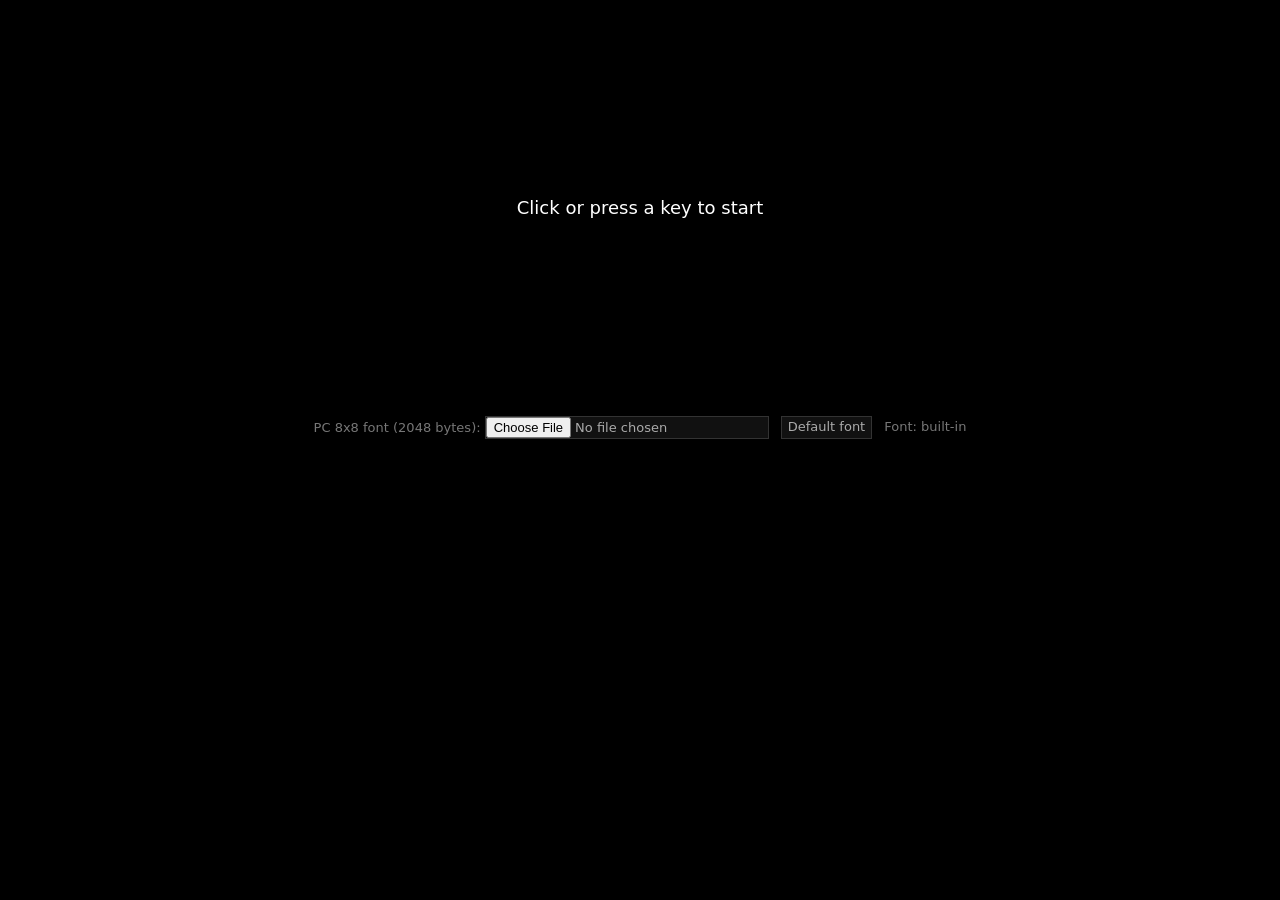
==== web/index.html @ ef780431 "Reconstructed source and browser port of Monopoly (1985) - src/: Turbo Pascal 3 source decompiled fr" ====
<!doctype html>
<html lang="en">
<head>
<meta charset="utf-8">
<meta name="viewport" content="width=device-width, initial-scale=1">
<title>Monopoly 1985</title>
<link rel="stylesheet" href="style.css">
</head>
<body>
<main>
  <div id="frame">
    <canvas id="screen" width="640" height="400" tabindex="0"></canvas>
    <div id="overlay"><span>Click or press a key to start</span></div>
  </div>
  <div id="bar">
    <label>PC 8x8 font (2048 bytes): <input type="file" id="fontfile"></label>
    <button id="fontreset" type="button">Default font</button>
    <span id="status"></span>
  </div>
</main>
<script type="module" src="main.js"></script>
</body>
</html>
---- web/style.css ----
:root { --bg: #000; --fg: #aaa; --muted: #777; }
@media (prefers-color-scheme: light) { :root:not([data-theme="dark"]) { --bg: #000; --fg: #aaa; } }
html, body { margin: 0; height: 100%; background: var(--bg); color: var(--fg); font: 14px/1.4 system-ui, sans-serif; }
main { display: flex; flex-direction: column; align-items: center; padding: 8px 16px; box-sizing: border-box; }
#frame { position: relative; line-height: 0; }
#screen { display: block; image-rendering: pixelated; image-rendering: crisp-edges; background: #000; outline: none; }
#overlay { position: absolute; inset: 0; display: flex; align-items: center; justify-content: center;
  background: rgba(0, 0, 0, .75); color: #fff; font-size: 18px; line-height: 1.4; cursor: pointer; }
#bar { display: flex; flex-wrap: wrap; gap: 12px; align-items: center; justify-content: center; padding-top: 8px; color: var(--muted); font-size: 13px; }
#bar input, #bar button { font: inherit; color: var(--fg); background: #111; border: 1px solid #333; }
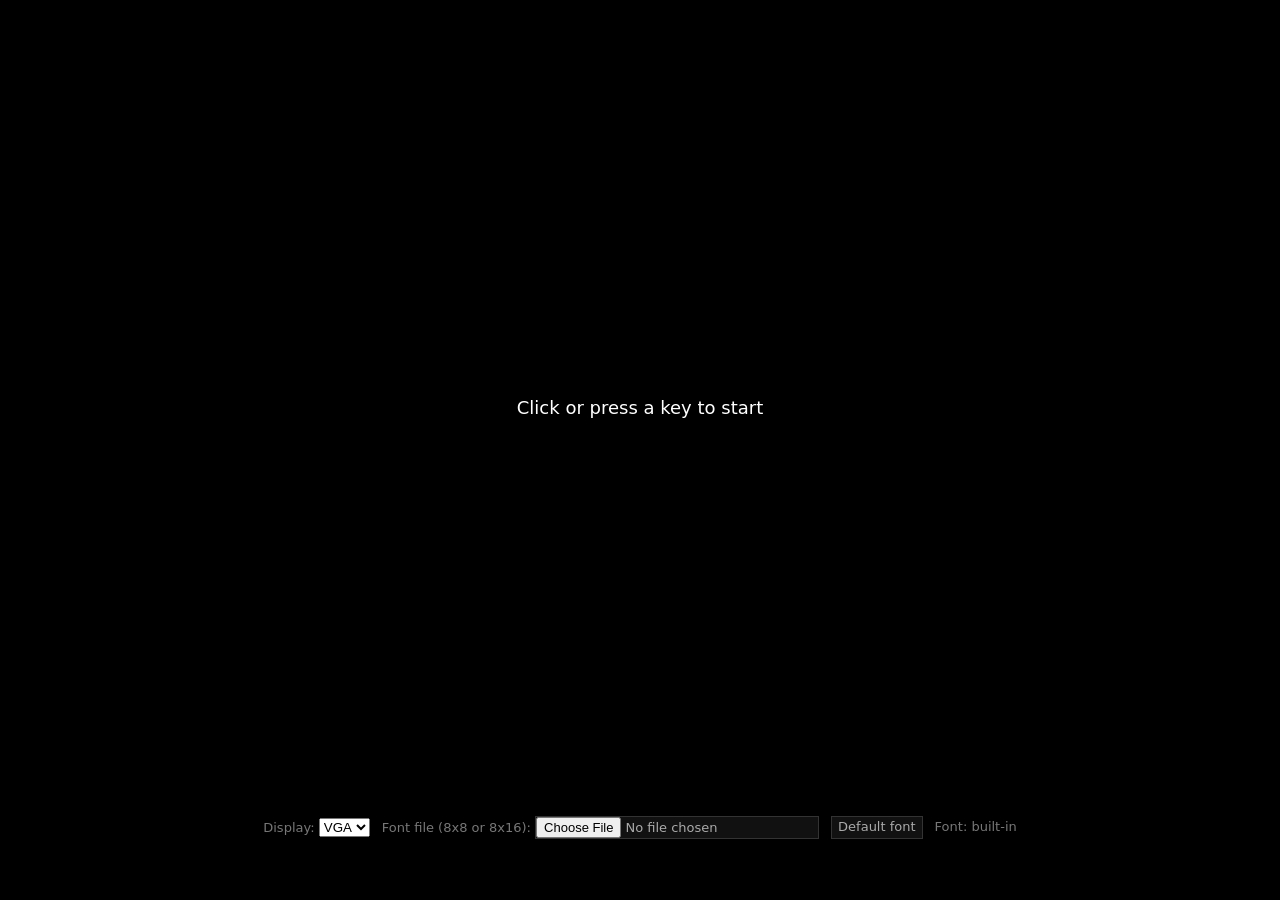
==== commit e7213f2e: "Web port: VGA display mode (default) Text screens are drawn as on a VGA: 8x16 glyphs in 9x16 cells a" ====
--- a/web/index.html
+++ b/web/index.html
@@ -13,7 +13,8 @@
     <div id="overlay"><span>Click or press a key to start</span></div>
   </div>
   <div id="bar">
-    <label>PC 8x8 font (2048 bytes): <input type="file" id="fontfile"></label>
+    <label>Display: <select id="display"><option value="vga">VGA</option><option value="cga">CGA</option></select></label>
+    <label>Font file (8x8 or 8x16): <input type="file" id="fontfile"></label>
     <button id="fontreset" type="button">Default font</button>
     <span id="status"></span>
   </div>
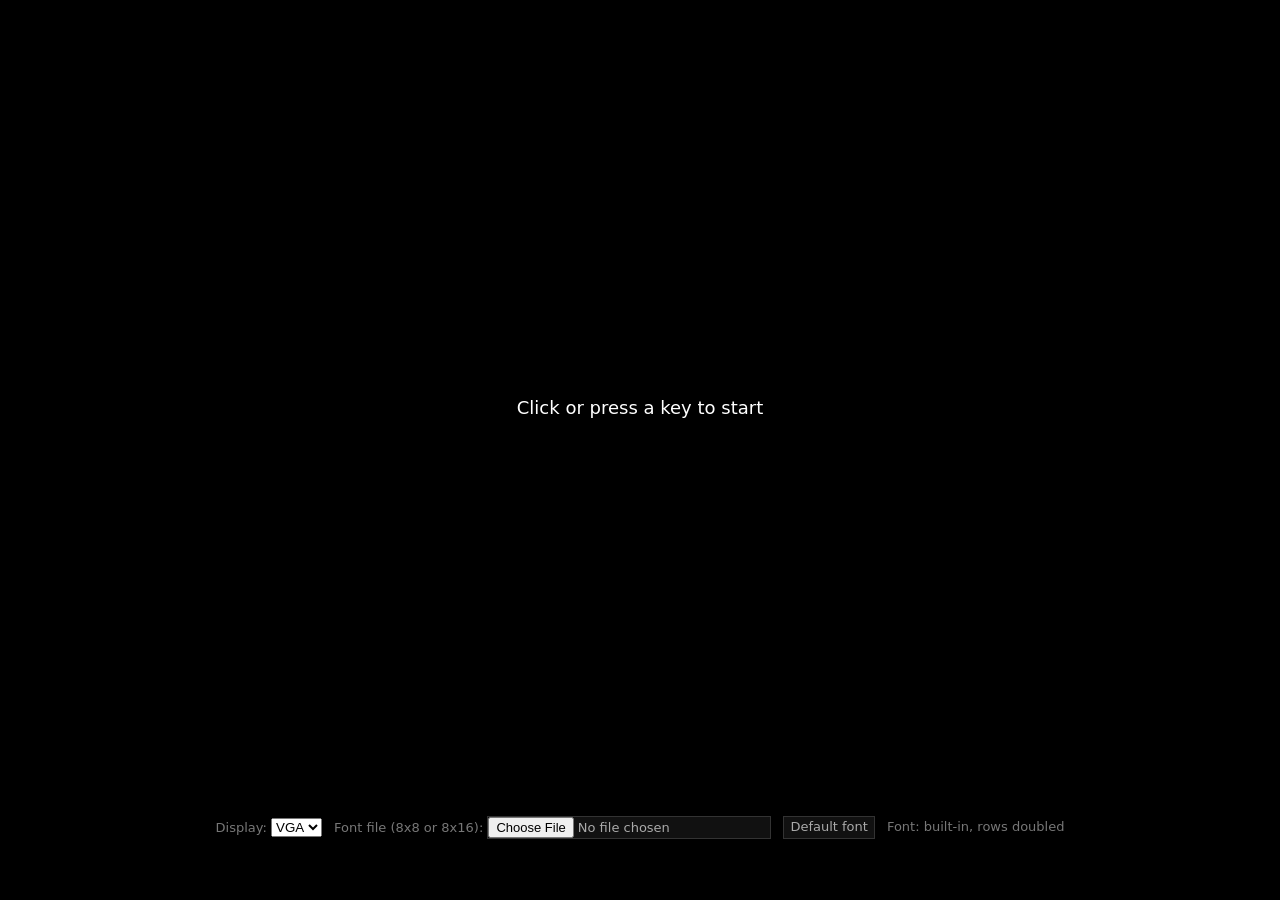
==== commit 1a22371c: "Web port: on-screen keyboard for touch screens A US PC layout (Esc, F1 Sound, F2 Save/Load, Backspac" ====
--- a/web/index.html
+++ b/web/index.html
@@ -12,10 +12,12 @@
     <canvas id="screen" width="640" height="400" tabindex="0"></canvas>
     <div id="overlay"><span>Click or press a key to start</span></div>
   </div>
+  <div id="kbd" hidden></div>
   <div id="bar">
     <label>Display: <select id="display"><option value="vga">VGA</option><option value="cga">CGA</option></select></label>
     <label>Font file (8x8 or 8x16): <input type="file" id="fontfile"></label>
     <button id="fontreset" type="button">Default font</button>
+    <button id="kbdtoggle" type="button" hidden>Keyboard</button>
     <span id="status"></span>
   </div>
 </main>
--- a/web/style.css
+++ b/web/style.css
@@ -3,8 +3,24 @@
 html, body { margin: 0; height: 100%; background: var(--bg); color: var(--fg); font: 14px/1.4 system-ui, sans-serif; }
 main { display: flex; flex-direction: column; align-items: center; padding: 8px 16px; box-sizing: border-box; }
 #frame { position: relative; line-height: 0; }
-#screen { display: block; image-rendering: pixelated; image-rendering: crisp-edges; background: #000; outline: none; }
+#screen { display: block; width: 0; height: 0; image-rendering: pixelated; image-rendering: crisp-edges; background: #000; outline: none; }
 #overlay { position: absolute; inset: 0; display: flex; align-items: center; justify-content: center;
   background: rgba(0, 0, 0, .75); color: #fff; font-size: 18px; line-height: 1.4; cursor: pointer; }
 #bar { display: flex; flex-wrap: wrap; gap: 12px; align-items: center; justify-content: center; padding-top: 8px; color: var(--muted); font-size: 13px; }
 #bar input, #bar button { font: inherit; color: var(--fg); background: #111; border: 1px solid #333; }
+#kbd { width: 100%; max-width: 900px; padding-top: 8px; display: flex; flex-direction: column; gap: 4px;
+  touch-action: manipulation; user-select: none; -webkit-user-select: none; -webkit-touch-callout: none; }
+#kbd[hidden] { display: none; }
+.krow { display: flex; gap: 4px; }
+.kgap { flex: 1 1 0; }
+.key { flex: 1 1 0; min-width: 0; height: var(--keyh, 44px); padding: 0 2px; font: 15px/1 system-ui, sans-serif; color: var(--fg);
+  background: #1a1a1a; border: 1px solid #3a3a3a; border-radius: 5px; white-space: nowrap; overflow: hidden;
+  touch-action: manipulation; cursor: pointer; }
+.key:active { background: #444; color: #fff; }
+.key.on { background: #2a4a2a; border-color: #5a8a5a; color: #fff; }
+@media (max-width: 480px) { #kbd { --keyh: 40px; } .key { font-size: 13px; } .krow, #kbd { gap: 3px; } }
+main.side { display: grid; grid-template-columns: auto 1fr; grid-template-rows: auto 1fr;
+  grid-template-areas: "screen kbd" "screen bar"; column-gap: 16px; align-items: start; }
+main.side #frame { grid-area: screen; }
+main.side #kbd { grid-area: kbd; padding-top: 0; }
+main.side #bar { grid-area: bar; }
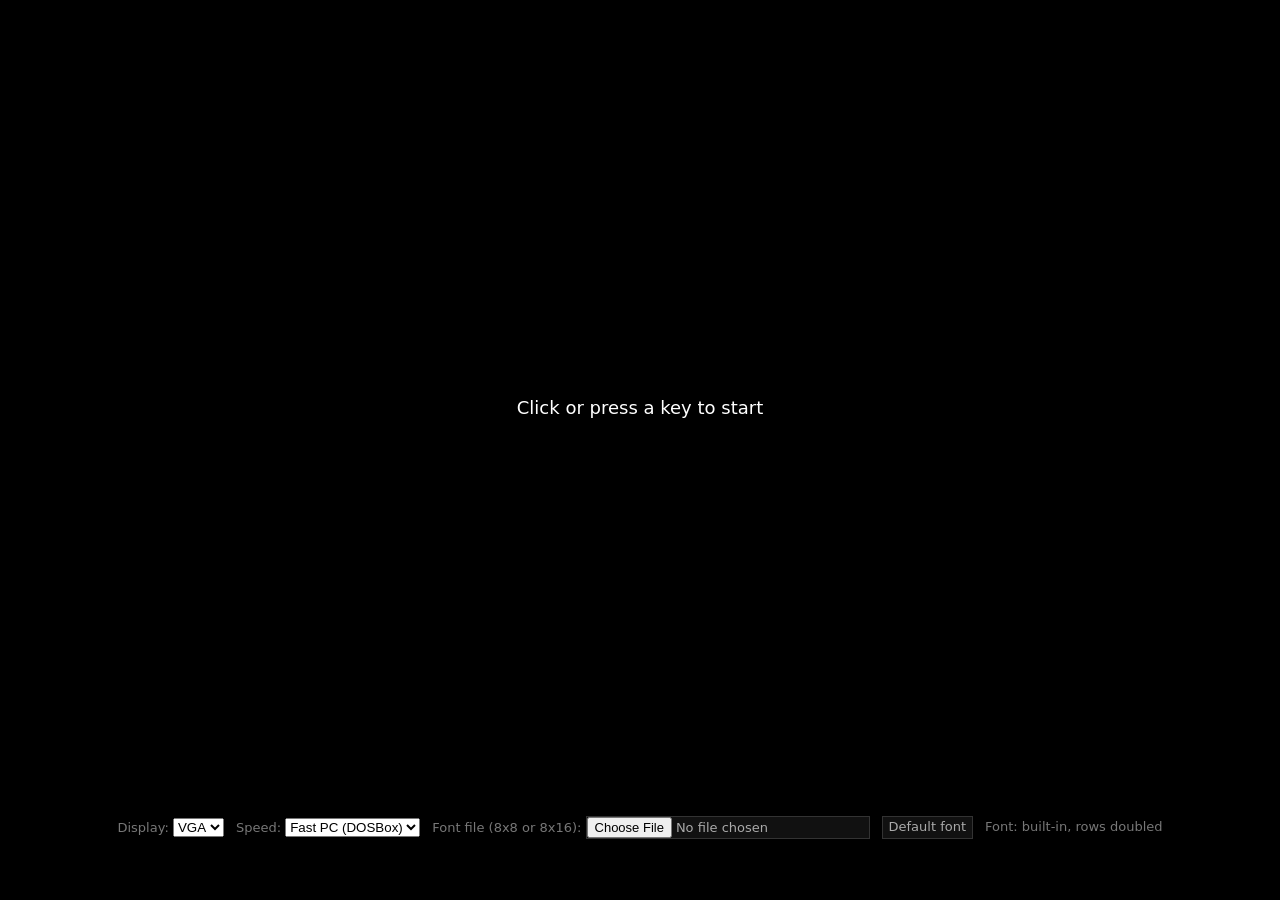
==== commit be1e5e62: "Web port: DOSBox-speed sounds with a speed switch, and a sound test - Speed control below the screen" ====
--- a/web/index.html
+++ b/web/index.html
@@ -13,8 +13,14 @@
     <div id="overlay"><span>Click or press a key to start</span></div>
   </div>
   <div id="kbd" hidden></div>
+  <section id="online" hidden>
+    <div id="olline"><span id="olstatus"></span> <button id="takeover" type="button" hidden></button></div>
+    <div id="chatlog"></div>
+    <form id="chatform"><input id="chatin" maxlength="200" autocomplete="off" placeholder="Message to the other players"><button type="submit">Send</button></form>
+  </section>
   <div id="bar">
     <label>Display: <select id="display"><option value="vga">VGA</option><option value="cga">CGA</option></select></label>
+    <label>Speed: <select id="speed"><option value="dosbox">Fast PC (DOSBox)</option><option value="pc">IBM PC 4.77 MHz</option></select></label>
     <label>Font file (8x8 or 8x16): <input type="file" id="fontfile"></label>
     <button id="fontreset" type="button">Default font</button>
     <button id="kbdtoggle" type="button" hidden>Keyboard</button>
--- a/web/style.css
+++ b/web/style.css
@@ -19,8 +19,17 @@
 .key:active { background: #444; color: #fff; }
 .key.on { background: #2a4a2a; border-color: #5a8a5a; color: #fff; }
 @media (max-width: 480px) { #kbd { --keyh: 40px; } .key { font-size: 13px; } .krow, #kbd { gap: 3px; } }
-main.side { display: grid; grid-template-columns: auto 1fr; grid-template-rows: auto 1fr;
-  grid-template-areas: "screen kbd" "screen bar"; column-gap: 16px; align-items: start; }
+main.side { display: grid; grid-template-columns: auto 1fr; grid-template-rows: auto auto 1fr;
+  grid-template-areas: "screen kbd" "screen online" "screen bar"; column-gap: 16px; align-items: start; }
 main.side #frame { grid-area: screen; }
 main.side #kbd { grid-area: kbd; padding-top: 0; }
 main.side #bar { grid-area: bar; }
+main.side #online { grid-area: online; }
+#online { width: 100%; max-width: 900px; padding-top: 8px; font-size: 13px; color: var(--muted); }
+#online[hidden] { display: none; }
+#olline { color: var(--fg); min-height: 1.4em; }
+#chatlog { max-height: 5.6em; overflow-y: auto; margin: 4px 0; }
+#chatlog b { color: var(--fg); font-weight: 600; }
+#chatform { display: flex; gap: 6px; }
+#chatin { flex: 1; min-width: 0; }
+#online input, #online button { font: inherit; color: var(--fg); background: #111; border: 1px solid #333; }
